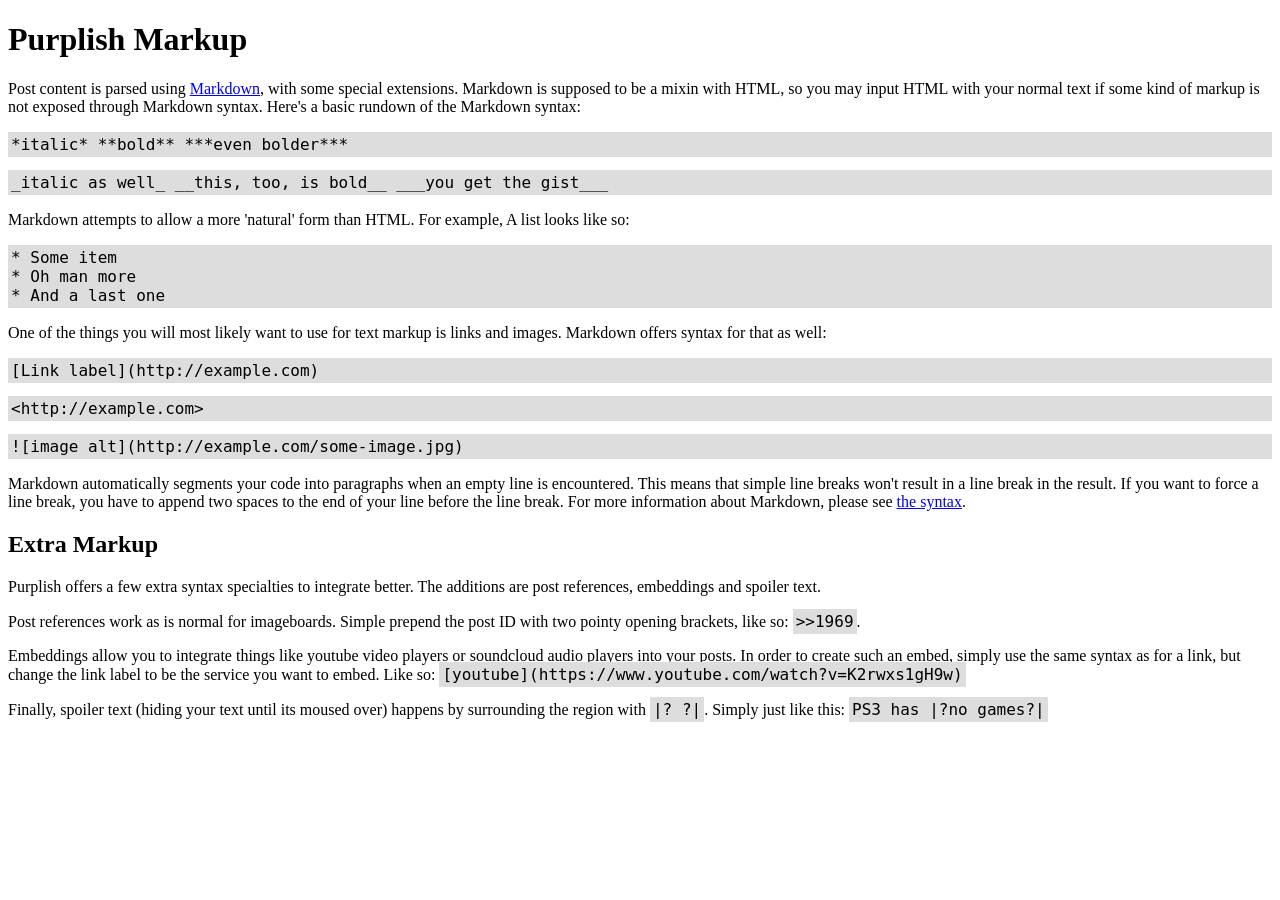
==== static/markup.html @ 385d3b26 "Added MARKUP help file" ====
<!DOCTYPE html>
<html xmlns="http://www.w3.org/1999/xhtml">
  <head>
    <meta charset="utf-8"/>
    <title>Purplish Markup Help</title>
    <style type="text/css">
     code{
       font-family: Consolas, Inconsolata, monospace;
       background: #DDD;
       padding: 3px;
     }

     pre code{display: block;}
    </style>
  </head>
  <body>
    <h1>Purplish Markup</h1>
    <p>
      Post content is parsed using <a href="http://daringfireball.net/projects/markdown/basics">Markdown</a>, with some special extensions. Markdown is supposed to be a mixin with HTML, so you may input HTML with your normal text if some kind of markup is not exposed through Markdown syntax. Here's a basic rundown of the Markdown syntax:
    </p>
    <pre><code>*italic* **bold** ***even bolder***</code></pre>
    <pre><code>_italic as well_ __this, too, is bold__ ___you get the gist___</code></pre>
    <p>
      Markdown attempts to allow a more 'natural' form than HTML. For example, A list looks like so:
    </p>
    <pre><code>* Some item
* Oh man more
* And a last one</code></pre>
    <p>
      One of the things you will most likely want to use for text markup is links and images. Markdown offers syntax for that as well:
    </p>
    <pre><code>[Link label](http://example.com)</code></pre>
    <pre><code>&lt;http://example.com&gt;</code></pre>
    <pre><code>![image alt](http://example.com/some-image.jpg)</code></pre>
    <p>
      Markdown automatically segments your code into paragraphs when an empty line is encountered. This means that simple line breaks won't result in a line break in the result. If you want to force a line break, you have to append two spaces to the end of your line before the line break. For more information about Markdown, please see <a href="http://daringfireball.net/projects/markdown/syntax">the syntax</a>.
    </p>
    <h2>Extra Markup</h2>
    <p>
      Purplish offers a few extra syntax specialties to integrate better. The additions are post references, embeddings and spoiler text.
    </p>
    <p>
      Post references work as is normal for imageboards. Simple prepend the post ID with two pointy opening brackets, like so: <code>&gt;&gt;1969</code>.
    </p>
    <p>
      Embeddings allow you to integrate things like youtube video players or soundcloud audio players into your posts. In order to create such an embed, simply use the same syntax as for a link, but change the link label to be the service you want to embed. Like so: <code>[youtube](https://www.youtube.com/watch?v=K2rwxs1gH9w)</code>
    </p>
    <p>
      Finally, spoiler text (hiding your text until its moused over) happens by surrounding the region with <code>|? ?|</code>. Simply just like this: <code>PS3 has |?no games?|</code>
    </p>
  </body>
</html>
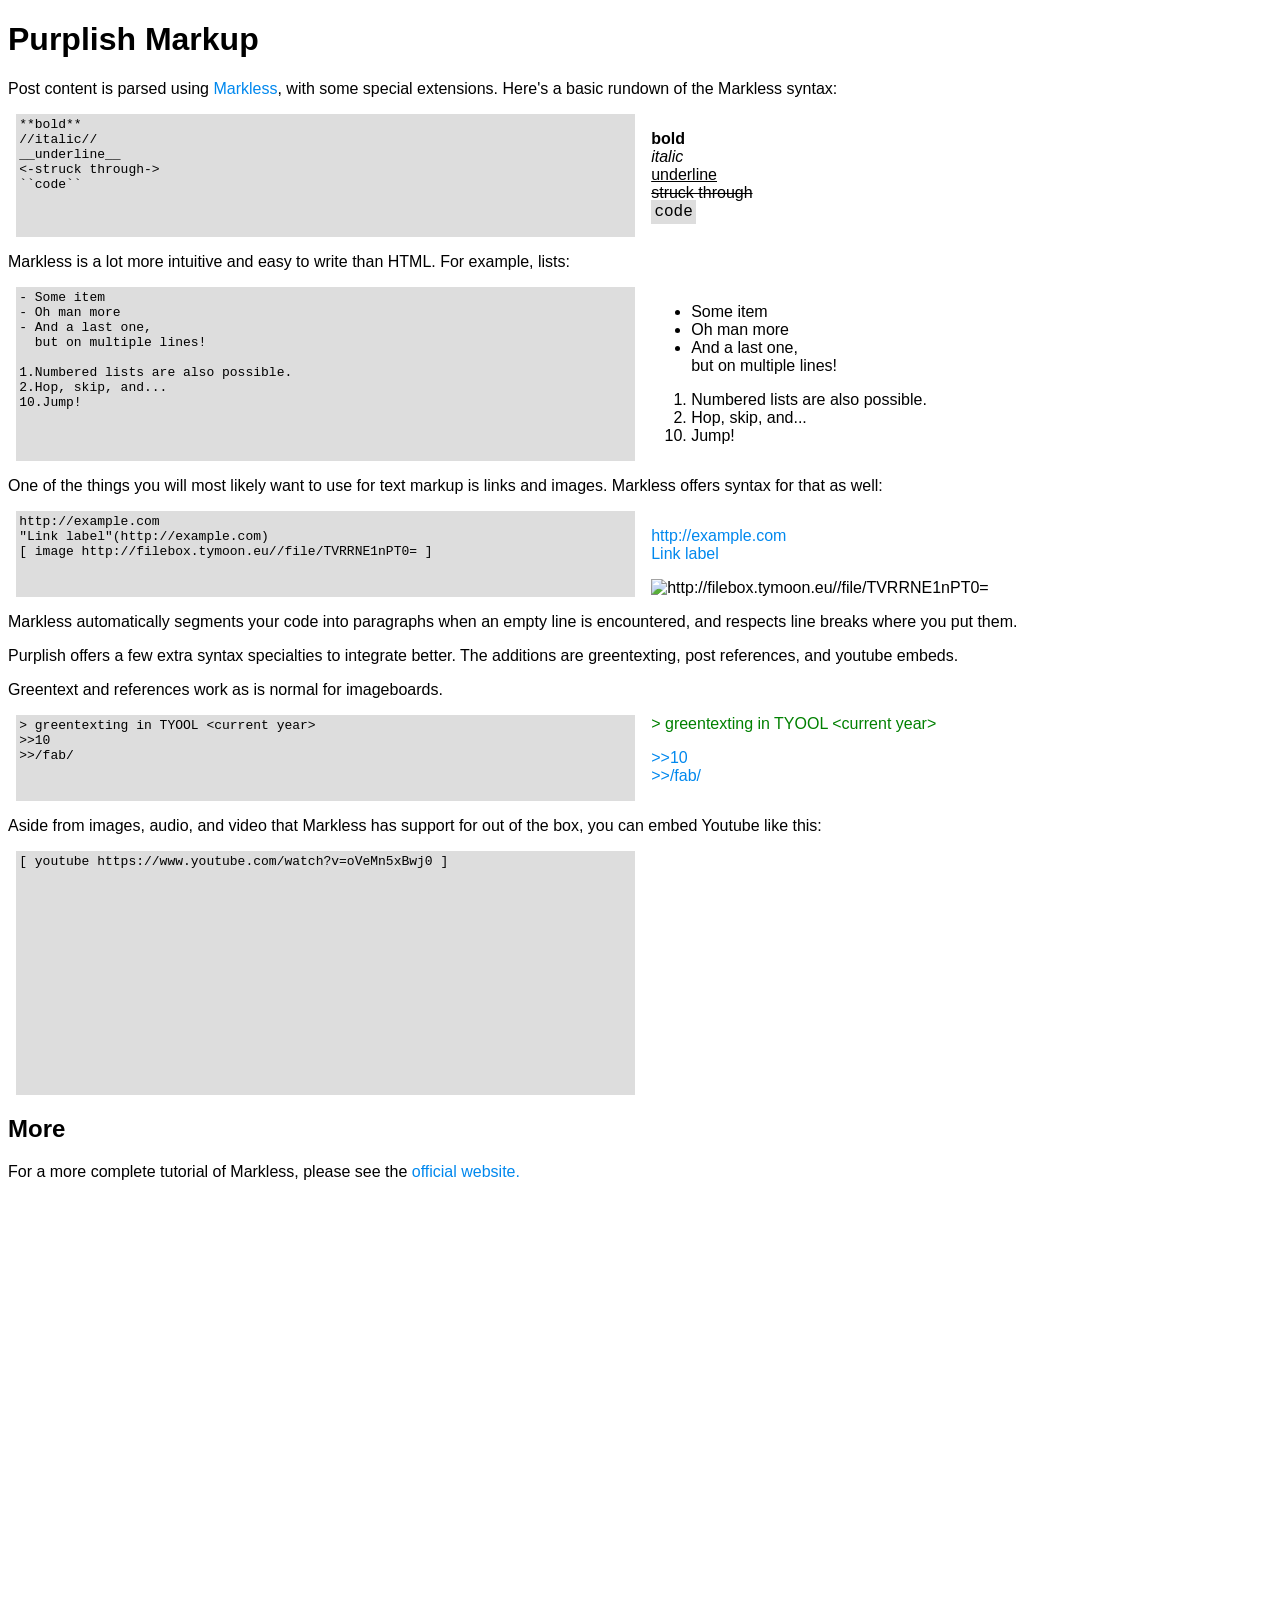
==== commit c674a42b: "Switch to using Markless" ====
--- a/static/markup.html
+++ b/static/markup.html
@@ -4,49 +4,126 @@
     <meta charset="utf-8"/>
     <title>Purplish Markup Help</title>
     <style type="text/css">
-     code{
-       font-family: Consolas, Inconsolata, monospace;
-       background: #DDD;
-       padding: 3px;
-     }
-
-     pre code{display: block;}
+      html{
+          font-family: sans-serif;
+          margin-bottom: 50vh;
+      }
+      code{
+          font-family: Consolas, Inconsolata, monospace;
+          background: #DDD;
+          padding: .2em;
+      }
+      code pre{
+          margin: 0;
+          overflow-x: auto;
+          white-space: pre-wrap;
+          white-space: -moz-pre-wrap;
+          white-space: -pre-wrap;
+          white-space: -o-pre-wrap;
+          word-wrap: break-word;
+      }
+      img{max-width:100%;}
+      .example{display: flex;}
+      .example>*{flex-grow: 1; width:50%; margin: 0 0.5em;}
+      .quote{color:green;}
+      a{text-decoration:none; color:#0088EE;}
     </style>
   </head>
   <body>
     <h1>Purplish Markup</h1>
     <p>
-      Post content is parsed using <a href="http://daringfireball.net/projects/markdown/basics">Markdown</a>, with some special extensions. Markdown is supposed to be a mixin with HTML, so you may input HTML with your normal text if some kind of markup is not exposed through Markdown syntax. Here's a basic rundown of the Markdown syntax:
+      Post content is parsed using <a href="https://shirakumo.github.io/Markless">Markless</a>, with some special extensions. Here's a basic rundown of the Markless syntax:
     </p>
-    <pre><code>*italic* **bold** ***even bolder***</code></pre>
-    <pre><code>_italic as well_ __this, too, is bold__ ___you get the gist___</code></pre>
+    <div class="example">
+      <code><pre>**bold**
+//italic//
+__underline__
+<-struck through->
+``code``</pre></code>
+      <div class="result">
+        <p>
+          <strong>bold</strong><br/>
+          <em>italic</em><br/>
+          <u>underline</u><br/>
+          <s>struck through</s><br/>
+          <code>code</code><br/>
+        </p>
+      </div>
+    </div>
     <p>
-      Markdown attempts to allow a more 'natural' form than HTML. For example, A list looks like so:
+      Markless is a lot more intuitive and easy to write than HTML. For example, lists:
     </p>
-    <pre><code>* Some item
-* Oh man more
-* And a last one</code></pre>
+    <div class="example">
+      <code><pre>- Some item
+- Oh man more
+- And a last one,
+  but on multiple lines!
+
+1.Numbered lists are also possible.
+2.Hop, skip, and...
+10.Jump!</pre></code>
+      <div class="result">
+        <ul>
+          <li>Some item</li>
+          <li>Oh man more</li>
+          <li>And a last one,<br/>
+            but on multiple lines!</li>
+        </ul>
+        <ol>
+          <li>Numbered lists are also possible.</li>
+          <li>Hop, skip, and...</li>
+          <li value="10">Jump!</li>
+        </ol>
+      </div>
+    </div>
     <p>
-      One of the things you will most likely want to use for text markup is links and images. Markdown offers syntax for that as well:
+      One of the things you will most likely want to use for text markup is links and images. Markless offers syntax for that as well:
     </p>
-    <pre><code>[Link label](http://example.com)</code></pre>
-    <pre><code>&lt;http://example.com&gt;</code></pre>
-    <pre><code>![image alt](http://example.com/some-image.jpg)</code></pre>
+    <div class="example">
+      <code><pre>http://example.com
+"Link label"(http://example.com)
+[ image http://filebox.tymoon.eu//file/TVRRNE1nPT0= ]</pre></code>
+      <div class="result">
+        <p>
+          <a href="http://example.com">http://example.com</a><br/>
+          <a href="http://example.com">Link label</a>
+        </p>
+        <img src="http://filebox.tymoon.eu//file/TVRRNE1nPT0=" alt="http://filebox.tymoon.eu//file/TVRRNE1nPT0="/>
+      </div>
+    </div>
     <p>
-      Markdown automatically segments your code into paragraphs when an empty line is encountered. This means that simple line breaks won't result in a line break in the result. If you want to force a line break, you have to append two spaces to the end of your line before the line break. For more information about Markdown, please see <a href="http://daringfireball.net/projects/markdown/syntax">the syntax</a>.
-    </p>
-    <h2>Extra Markup</h2>
-    <p>
-      Purplish offers a few extra syntax specialties to integrate better. The additions are post references, embeddings and spoiler text.
+      Markless automatically segments your code into paragraphs when an empty line is encountered, and respects line breaks where you put them.
     </p>
     <p>
-      Post references work as is normal for imageboards. Simple prepend the post ID with two pointy opening brackets, like so: <code>&gt;&gt;1969</code>.
+      Purplish offers a few extra syntax specialties to integrate better. The additions are greentexting, post references, and youtube embeds.
     </p>
     <p>
-      Embeddings allow you to integrate things like youtube video players or soundcloud audio players into your posts. In order to create such an embed, simply use the same syntax as for a link, but change the link label to be the service you want to embed. Like so: <code>[youtube](https://www.youtube.com/watch?v=K2rwxs1gH9w)</code>
+      Greentext and references work as is normal for imageboards.
     </p>
+    <div class="example">
+      <code><pre>&gt; greentexting in TYOOL &lt;current year&gt;
+&gt;&gt;10
+&gt;&gt;/fab/</pre></code>
+      <div class="result">
+        <div class="quote">&gt; greentexting in TYOOL &lt;current year&gt;</div>
+        <p>
+          <a href="#" class="post-reference">&gt;&gt;10</a><br/>
+          <a href="#" class="board-reference">&gt;&gt;/fab/</a>
+        </p>
+      </div>
+    </div>
     <p>
-      Finally, spoiler text (hiding your text until its moused over) happens by surrounding the region with <code>|? ?|</code>. Simply just like this: <code>PS3 has |?no games?|</code>
+      Aside from images, audio, and video that Markless has support for out of the box, you can embed Youtube like this:
+    </p>
+    <div class="example">
+      <code><pre>[ youtube https://www.youtube.com/watch?v=oVeMn5xBwj0 ]</pre></code>
+      <div class="result">
+        <iframe width="100%" height="240" frameborder="no" allowfullscreen="yes" src="//www.youtube.com/embed/oVeMn5xBwj0"></iframe>
+      </div>
+    </div>
+    <h2>More</h2>
+    <p>
+      For a more complete tutorial of Markless, please see the <a href="https://shirakumo.github.io/Markless">official website.</a>
     </p>
   </body>
 </html>
